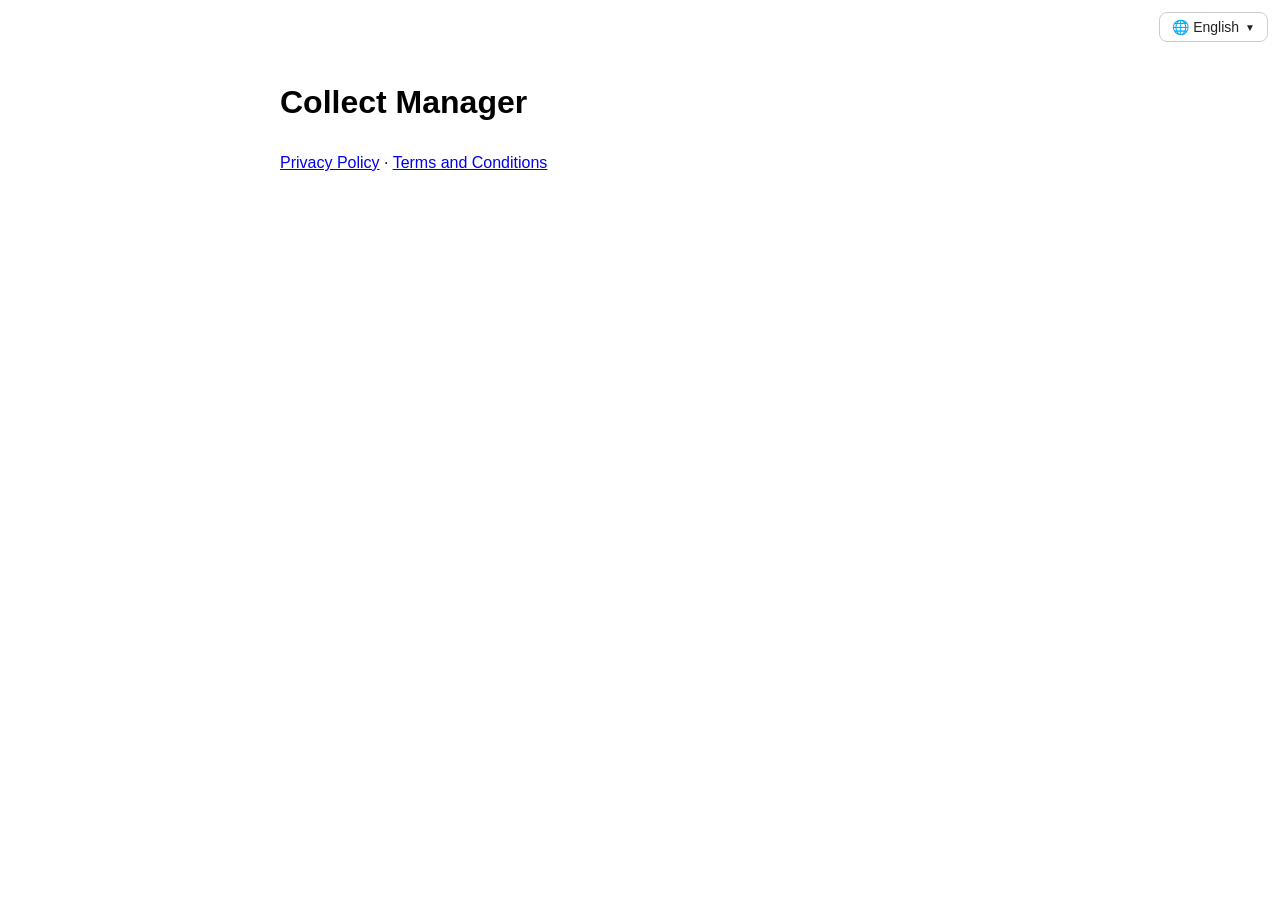
==== en/index.html @ 83bdee08 "Added privacy and terms of service" ====
<!doctype html>
<html lang="en">
<head>
  <meta charset="utf-8">
  <meta name="viewport" content="width=device-width, initial-scale=1">
  <title>Collect Manager</title>
  <link rel="alternate" hreflang="zh-Hans" href="../zh/">
  <link rel="stylesheet" href="../assets/site.css">
  <script src="../assets/lang-menu.js" defer></script>
</head>
<body>

  <h1>Collect Manager</h1>
  <p><a href="privacy.html">Privacy Policy</a> · <a href="terms.html">Terms and Conditions</a></p>
</body>
</html>
---- assets/site.css ----
/* ===== 全站通用样式 ===== */
body {
  font-family: -apple-system, 'PingFang SC', 'Helvetica Neue', Helvetica, Arial, 'Microsoft YaHei', sans-serif;
  max-width: 720px;
  margin: 0 auto;
  padding: 3.5em 16px 24px;
  line-height: 1.6;
}

/* ===== 右上角语言菜单（由 lang-menu.js 生成） ===== */
.lang-menu { position: fixed; top: 12px; right: 12px; z-index: 100; }
.lang-btn {
  display: flex; align-items: center; gap: 6px;
  padding: 6px 12px; font-size: 14px; cursor: pointer;
  background: #fff; color: #222;
  border: 1px solid #ccc; border-radius: 8px;
}
.lang-btn:hover { background: #f5f5f5; }
.lang-btn .arrow { font-size: 10px; transition: transform .2s; }
.lang-menu.open .lang-btn .arrow { transform: rotate(180deg); }

.lang-list {
  display: none; position: absolute; right: 0; top: calc(100% + 6px);
  min-width: 130px; margin: 0; padding: 4px; list-style: none;
  background: #fff; border: 1px solid #ddd; border-radius: 8px;
  box-shadow: 0 4px 16px rgba(0,0,0,.12);
}
.lang-menu.open .lang-list { display: block; }
.lang-list a {
  display: block; padding: 8px 12px; border-radius: 6px;
  color: #222; text-decoration: none; font-size: 14px;
}
.lang-list a:hover { background: #f0f0f0; }
.lang-list a.current { font-weight: 600; }
.lang-list a.current::after { content: " ✓"; }

/* ===== 深色模式 ===== */
@media (prefers-color-scheme: dark) {
  body { background: #111; color: #eee; }
  a { color: #8ab4f8; }
  .lang-btn, .lang-list { background: #222; color: #eee; border-color: #444; }
  .lang-btn:hover, .lang-list a:hover { background: #333; }
  .lang-list a { color: #eee; }
}
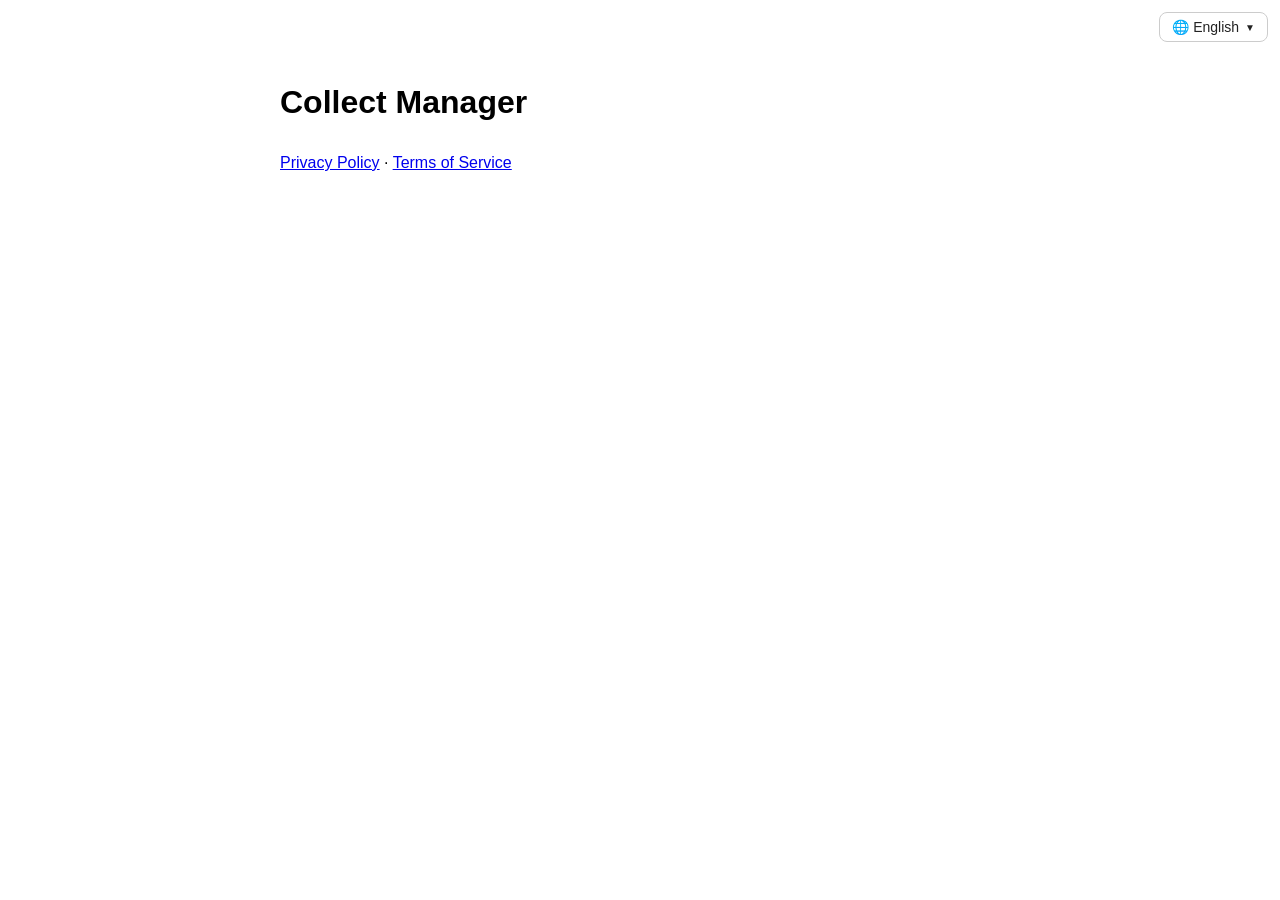
==== commit 038512a1: "Update index.html change the name to Terms of Service in index.html" ====
--- a/en/index.html
+++ b/en/index.html
@@ -11,6 +11,6 @@
 <body>
 
   <h1>Collect Manager</h1>
-  <p><a href="privacy.html">Privacy Policy</a> · <a href="terms.html">Terms and Conditions</a></p>
+  <p><a href="privacy.html">Privacy Policy</a> · <a href="terms.html">Terms of Service</a></p>
 </body>
 </html>
